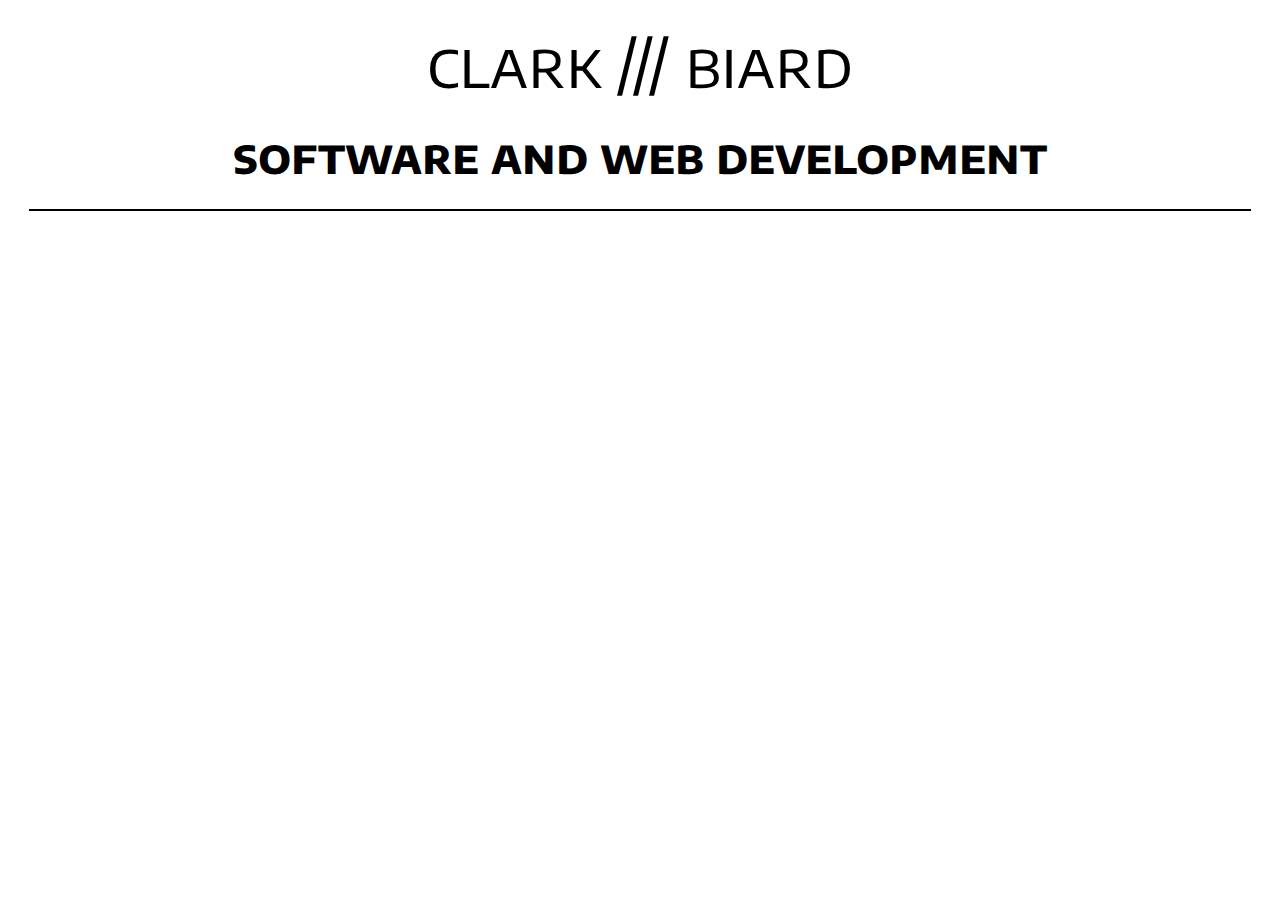
==== index.html @ 4664e317 "Updated home button link" ====
<!DOCTYPE html>
<html lang="en">
<head>
    <meta charset="UTF-8">
    <meta http-equiv="X-UA-Compatible" content="IE=edge">
    <meta name="viewport" content="width=device-width, initial-scale=1.0">
    <link rel="preconnect" href="https://fonts.googleapis.com">
    <link rel ="stylesheet" href = "style.css">
<link rel="preconnect" href="https://fonts.gstatic.com" crossorigin>
<link rel="preconnect" href="https://fonts.googleapis.com">
<link rel="preconnect" href="https://fonts.gstatic.com" crossorigin>
<link href="https://fonts.googleapis.com/css2?family=Encode+Sans+SC:wght@100&display=swap" rel="stylesheet">
    <title>Clark Biard</title>
</head>
<body>
    <div id ="home"><a href = ""><button>Clark /// Biard</button></a></div>
    <h2>Software and Web Development</h2>
</body>
</html>
---- style.css ----
h1{
    text-align: center;
    font-family: 'Encode Sans SC', sans-serif;
    font-size:10em;
    text-transform:lowercase;
    padding-bottom: 1px;
    margin: calc(10%/6);
}
h2{
    text-align: center;
    font-family: 'Encode Sans SC', sans-serif;
    font-size:3em;
    text-transform:lowercase;
    border-bottom: .05em solid black;
    padding-bottom: .5em;
    padding-top: 1px;
    margin: calc(10%/6);
}
#home{
    margin: calc(10%/6);
    display: flex;
    justify-content: space-around;
}
#home button{
    text-decoration: none;
    text-transform:lowercase;
    font-family: 'Encode Sans SC', sans-serif;
    background: none;
    border: none;
    color: black;
    font-size: 4em;
    margin: 0em 1em;
    transition: .5s;

}
#navbar{
    margin: calc(10%/6);
    display: flex;
    justify-content: space-around;

}
#navbar button{
    text-decoration: none;
    text-transform:lowercase;
    font-family: 'Encode Sans SC', sans-serif;
    background: none;
    border: none;
    color: black;
    font-size: 8em;
    margin: 0em 1em;
    transition: .5s;
    
}
#navbar button:hover{
    transform:translateX(-.05em) translateY(-.05em) scale(102.5%);
}
.photo{
    width: 30%;
    margin: calc(10%/6);
    filter: grayscale(100%);
    transition: .5s;   
}
.photo:hover{
    filter: grayscale(0%);
    box-shadow: 25px 25px 2.5px black;
    transform:translateX(-25px) translateY(-25px) scale(102.5%);
}
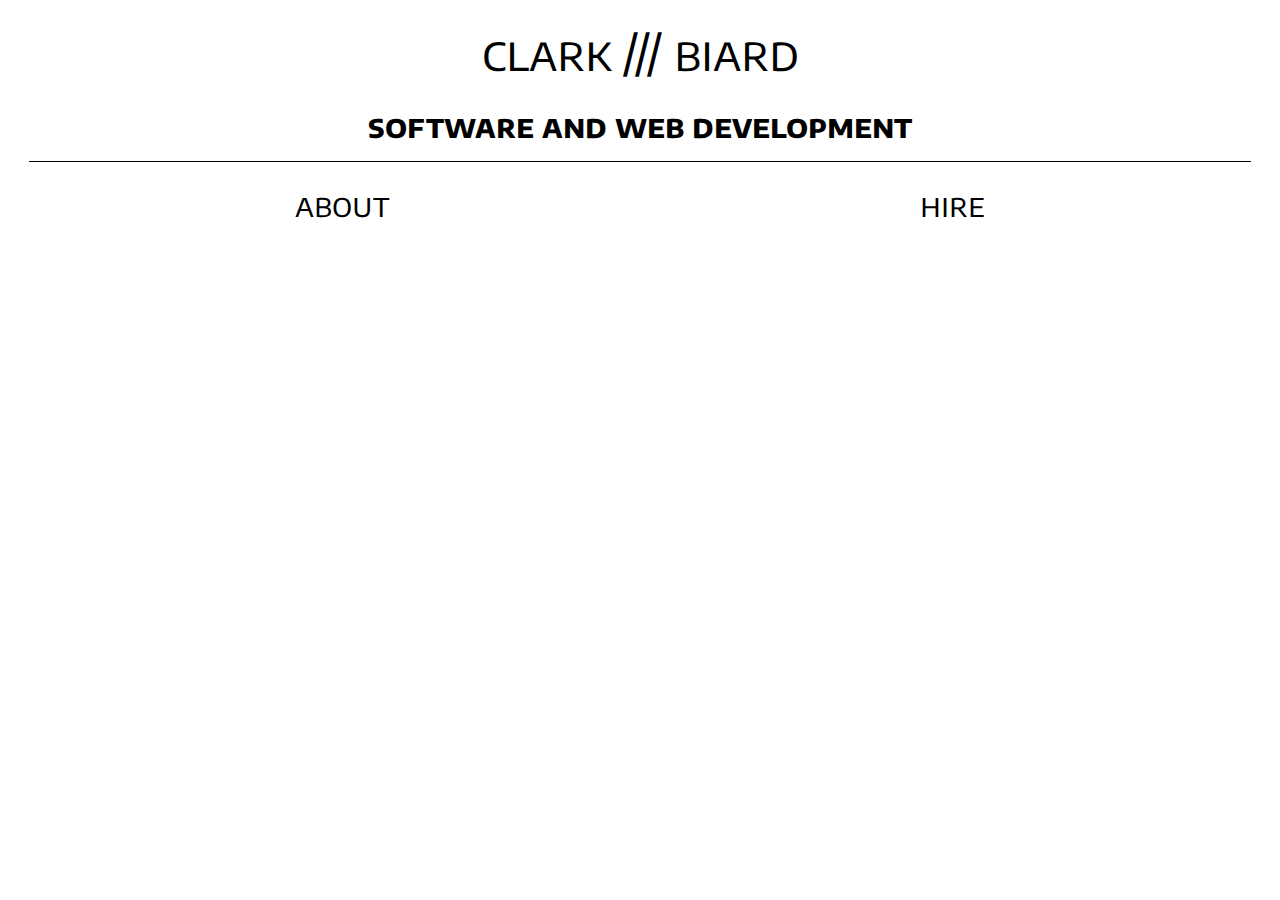
==== commit 49ef5a46: "idk" ====
--- a/index.html
+++ b/index.html
@@ -15,5 +15,9 @@
 <body>
     <div id ="home"><a href = ""><button>Clark /// Biard</button></a></div>
     <h2>Software and Web Development</h2>
+    <section>
+        <div id = "navbar"><a href = "about.html"><button>About</button></a><a href = "hire.html"><button>Hire</button></a></div>
+    </section>
+    <p></p>
 </body>
 </html>--- a/style.css
+++ b/style.css
@@ -1,17 +1,19 @@
-h1{
-    text-align: center;
-    font-family: 'Encode Sans SC', sans-serif;
-    font-size:10em;
-    text-transform:lowercase;
-    padding-bottom: 1px;
-    margin: calc(10%/6);
-}
 h2{
     text-align: center;
     font-family: 'Encode Sans SC', sans-serif;
-    font-size:3em;
+    font-size:2em;
     text-transform:lowercase;
     border-bottom: .05em solid black;
+    padding-bottom: .5em;
+    padding-top: 1px;
+    margin: calc(10%/6);
+}
+#ASIC{
+    text-align: center;
+    font-family: 'Encode Sans SC', sans-serif;
+    font-size:1.5em;
+    text-transform:lowercase;
+    border-bottom: none;
     padding-bottom: .5em;
     padding-top: 1px;
     margin: calc(10%/6);
@@ -28,7 +30,7 @@
     background: none;
     border: none;
     color: black;
-    font-size: 4em;
+    font-size: 3em;
     margin: 0em 1em;
     transition: .5s;
 
@@ -46,7 +48,7 @@
     background: none;
     border: none;
     color: black;
-    font-size: 8em;
+    font-size: 2em;
     margin: 0em 1em;
     transition: .5s;
     
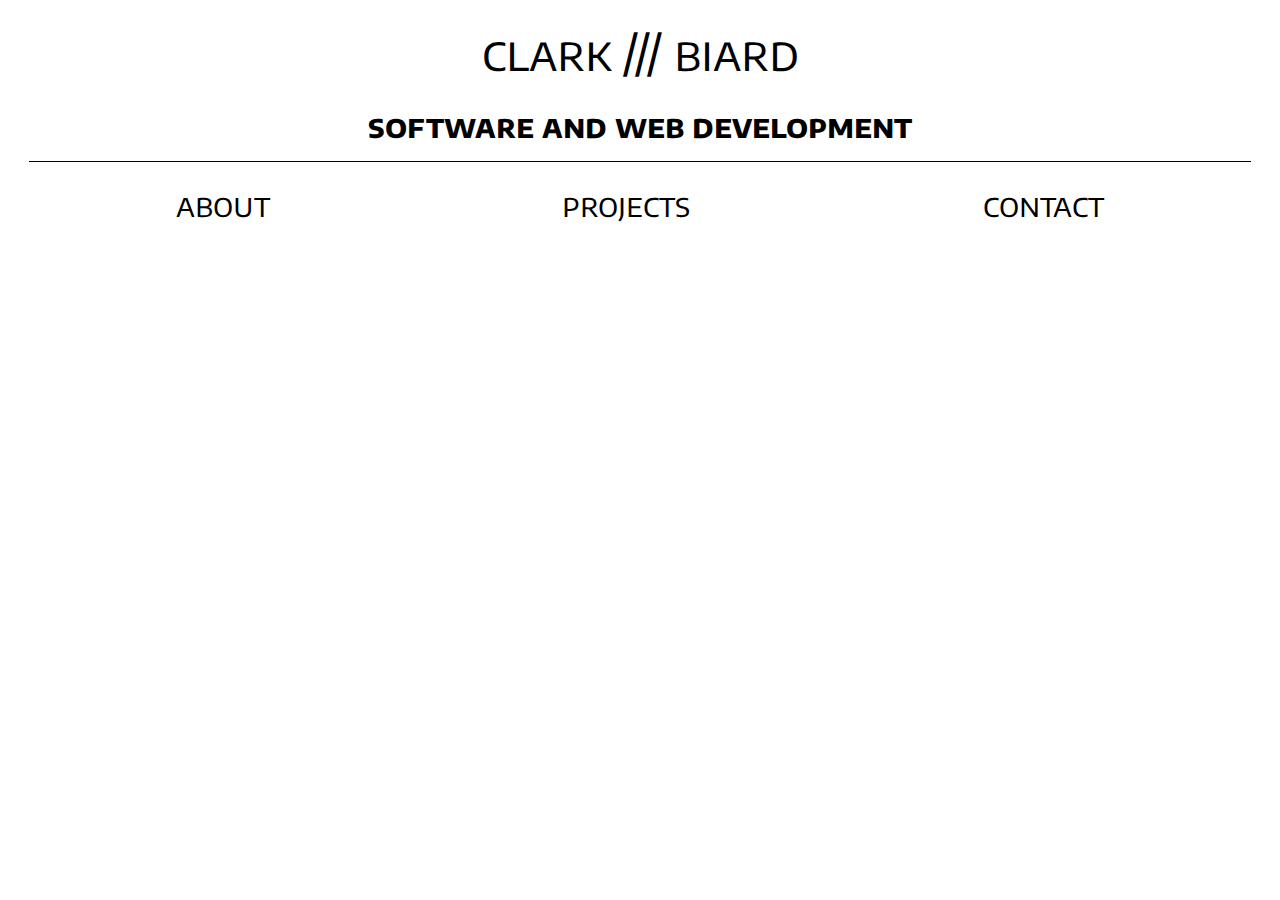
==== commit 02ba6336: "Pushin" ====
--- a/index.html
+++ b/index.html
@@ -16,7 +16,7 @@
     <div id ="home"><a href = ""><button>Clark /// Biard</button></a></div>
     <h2>Software and Web Development</h2>
     <section>
-        <div id = "navbar"><a href = "about.html"><button>About</button></a><a href = "hire.html"><button>Hire</button></a></div>
+        <div id = "navbar"><a href = "about.html"><button>About</button></a><a href = "projects.html"><button>Projects</button></a><a href = "contact.html"><button>Contact</button></a></div>
     </section>
     <p></p>
 </body>
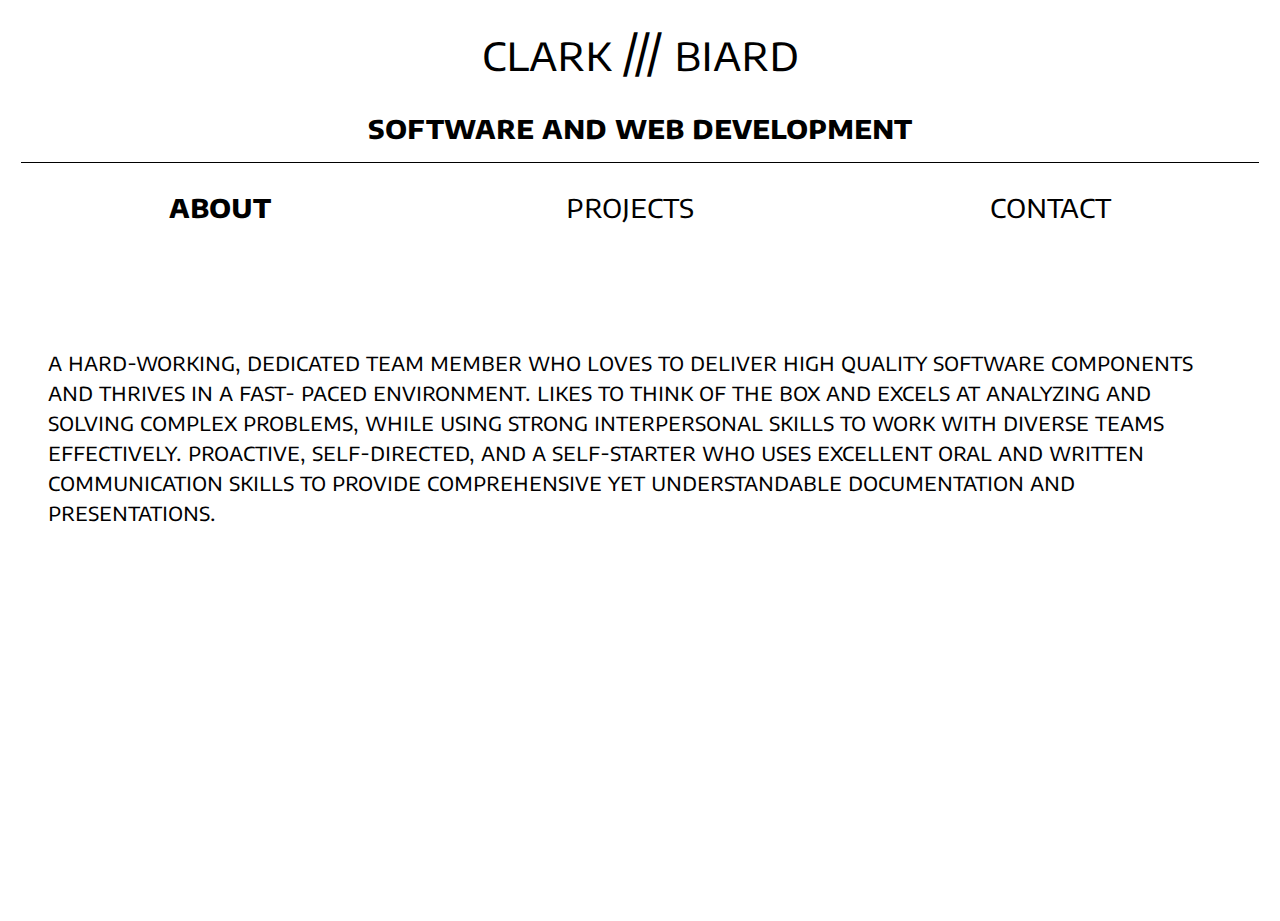
==== commit 491dc38e: "Lotta" ====
--- a/index.html
+++ b/index.html
@@ -16,8 +16,13 @@
     <div id ="home"><a href = ""><button>Clark /// Biard</button></a></div>
     <h2>Software and Web Development</h2>
     <section>
-        <div id = "navbar"><a href = "about.html"><button>About</button></a><a href = "projects.html"><button>Projects</button></a><a href = "contact.html"><button>Contact</button></a></div>
+        <div id = "navbar"><a href = "index.html"><button><strong>About</strong></button></a><a href = "projects.html"><button>Projects</button></a><a href = "contact.html"><button>Contact</button></a></div>
     </section>
-    <p></p>
+    <section>
+        <div id = "blurb">
+            <p>A hard-working, dedicated team member who loves to deliver high quality software components and thrives in a fast- paced environment. Likes to think of the box and excels at analyzing and solving complex problems, while using strong interpersonal skills to work with diverse teams effectively. Proactive, self-directed, and a self-starter who uses excellent oral and written communication skills to provide comprehensive yet understandable documentation and presentations.</p>
+        </div>
+    </section>
+    
 </body>
 </html>--- a/style.css
+++ b/style.css
@@ -53,6 +53,19 @@
     transition: .5s;
     
 }
+#blurb{
+    text-decoration: none;
+    text-transform:lowercase;
+    font-family: 'Encode Sans SC', sans-serif;
+    background: none;
+    border: none;
+    color: black;
+    margin-top: 5em;
+    margin-left: 2em;
+    margin-right: 2em;
+    font-size: 1.5em;
+    
+}
 #navbar button:hover{
     transform:translateX(-.05em) translateY(-.05em) scale(102.5%);
 }
@@ -66,4 +79,148 @@
     filter: grayscale(0%);
     box-shadow: 25px 25px 2.5px black;
     transform:translateX(-25px) translateY(-25px) scale(102.5%);
-}+}
+html {
+    box-sizing: border-box;
+  }
+  
+  *,
+  *:before,
+  *:after {
+    box-sizing: inherit;
+  }
+  
+  body {
+    margin: 0;
+    min-height: 100vh;
+    font-size: 1rem;
+    line-height: 1.25;
+
+  }
+  
+  .grid {
+    width: 100%;
+    max-width: 60rem;
+    margin-left: auto;
+    margin-right: auto;
+  
+    display: flex;
+    -webkit-box-orient: horizontal;
+    -webkit-box-direction: normal;
+    flex-direction: row;
+    flex-wrap: wrap;
+  }
+  
+  .grid-block {
+    width: 50%;
+    min-height: 11.25rem;
+    padding: 1rem;
+  }
+  
+  .image-grid {
+
+    -webkit-perspective: 1000px;
+    perspective: 1000px;
+  }
+  
+  .image-grid .tile-link:hover .tile-img {
+    top: -1rem;
+    left: -1rem;
+  }
+  
+  .image-grid .tile-img {
+    position: relative;
+    top: 0;
+    left: 0;
+    -webkit-transition-property: opacity, top, left, box-shadow;
+    transition-property: opacity, top, left, box-shadow;
+  }
+  
+  .tile-link {
+    display: block;
+  }
+  
+  .tile-link:hover .tile-img {
+    opacity: 1;
+  }
+  
+  .tile-link:hover .tile-img-link {
+    display: block;
+  }
+  
+  .tile-link:hover .tile-img-link:hover .tile-img {
+    opacity: 0.5;
+  }
+  
+  .tile-img {
+    display: block;
+    width: 100%;
+    height: auto;
+    opacity: 1;
+    -webkit-transition-property: opacity;
+    transition-property: opacity;
+    -webkit-transition-duration: 0.125s;
+    transition-duration: 0.125s;
+    -webkit-transition-timing-function: ease-in;
+    transition-timing-function: ease-in;
+  }
+  .tile-link:hover .tile-img1 {
+    box-shadow: 5px 5px rgba(244, 170, 200, 0.4),
+      10px 10px rgba(244, 170, 200, 0.3), 15px 15px rgba(244, 170, 200, 0.2),
+      20px 20px rgba(244, 170, 200, 0.1), 25px 25px rgba(244, 170, 200, 0.05);
+  }
+  
+  .tile-link:hover .tile-img2 {
+    box-shadow: 5px 5px rgba(45, 186, 233, 0.4), 10px 10px rgba(45, 186, 233, 0.3),
+      15px 15px rgba(45, 186, 233, 0.2), 20px 20px rgba(45, 186, 233, 0.1),
+      25px 25px rgba(45, 186, 233, 0.05);
+  }
+  
+  .tile-link:hover .tile-img3 {
+    box-shadow: 5px 5px rgba(214, 221, 244, 0.4),
+      10px 10px rgba(214, 221, 244, 0.3), 15px 15px rgba(214, 221, 244, 0.2),
+      20px 20px rgba(214, 221, 244, 0.1), 25px 25px rgba(214, 221, 244, 0.05);
+  }
+  
+  .tile-link:hover .tile-img4 {
+    box-shadow: 5px 5px rgba(82, 119, 192, 0.4), 10px 10px rgba(82, 119, 192, 0.3),
+      15px 15px rgba(82, 119, 192, 0.2), 20px 20px rgba(82, 119, 192, 0.1),
+      25px 25px rgba(82, 119, 192, 0.05);
+  }
+  
+  .tile-link:hover .tile-img5 {
+    box-shadow: 5px 5px rgba(138, 218, 245, 0.4),
+      10px 10px rgba(138, 218, 245, 0.3), 15px 15px rgba(138, 218, 245, 0.2),
+      20px 20px rgba(138, 218, 245, 0.1), 25px 25px rgba(138, 218, 245, 0.05);
+  }
+  
+  .tile-link:hover .tile-img6 {
+    box-shadow: 5px 5px rgba(203, 215, 193, 0.4),
+      10px 10px rgba(203, 215, 193, 0.3), 15px 15px rgba(203, 215, 193, 0.2),
+      20px 20px rgba(203, 215, 193, 0.1), 25px 25px rgba(203, 215, 193, 0.05);
+  }
+  
+  .tile-link:hover .tile-img7 {
+    box-shadow: 5px 5px rgba(91, 209, 250, 0.4), 10px 10px rgba(91, 209, 250, 0.3),
+      15px 15px rgba(91, 209, 250, 0.2), 20px 20px rgba(91, 209, 250, 0.1),
+      25px 25px rgba(91, 209, 250, 0.05);
+  }
+  
+  .tile-link:hover .tile-img8 {
+    box-shadow: 5px 5px rgba(145, 156, 196, 0.4),
+      10px 10px rgba(145, 156, 196, 0.3), 15px 15px rgba(145, 156, 196, 0.2),
+      20px 20px rgba(145, 156, 196, 0.1), 25px 25px rgba(145, 156, 196, 0.05);
+  }
+  
+  .tile-link:hover .tile-img9 {
+    box-shadow: 5px 5px rgba(188, 97, 129, 0.4), 10px 10px rgba(188, 97, 129, 0.3),
+      15px 15px rgba(188, 97, 129, 0.2), 20px 20px rgba(188, 97, 129, 0.1),
+      25px 25px rgba(188, 97, 129, 0.05);
+  }
+  
+  .tile-link:hover .tile-img10 {
+    box-shadow: 5px 5px rgba(4, 140, 231, 0.4), 10px 10px rgba(4, 140, 231, 0.3),
+      15px 15px rgba(4, 140, 231, 0.2), 20px 20px rgba(4, 140, 231, 0.1),
+      25px 25px rgba(4, 140, 231, 0.05);
+  }
+  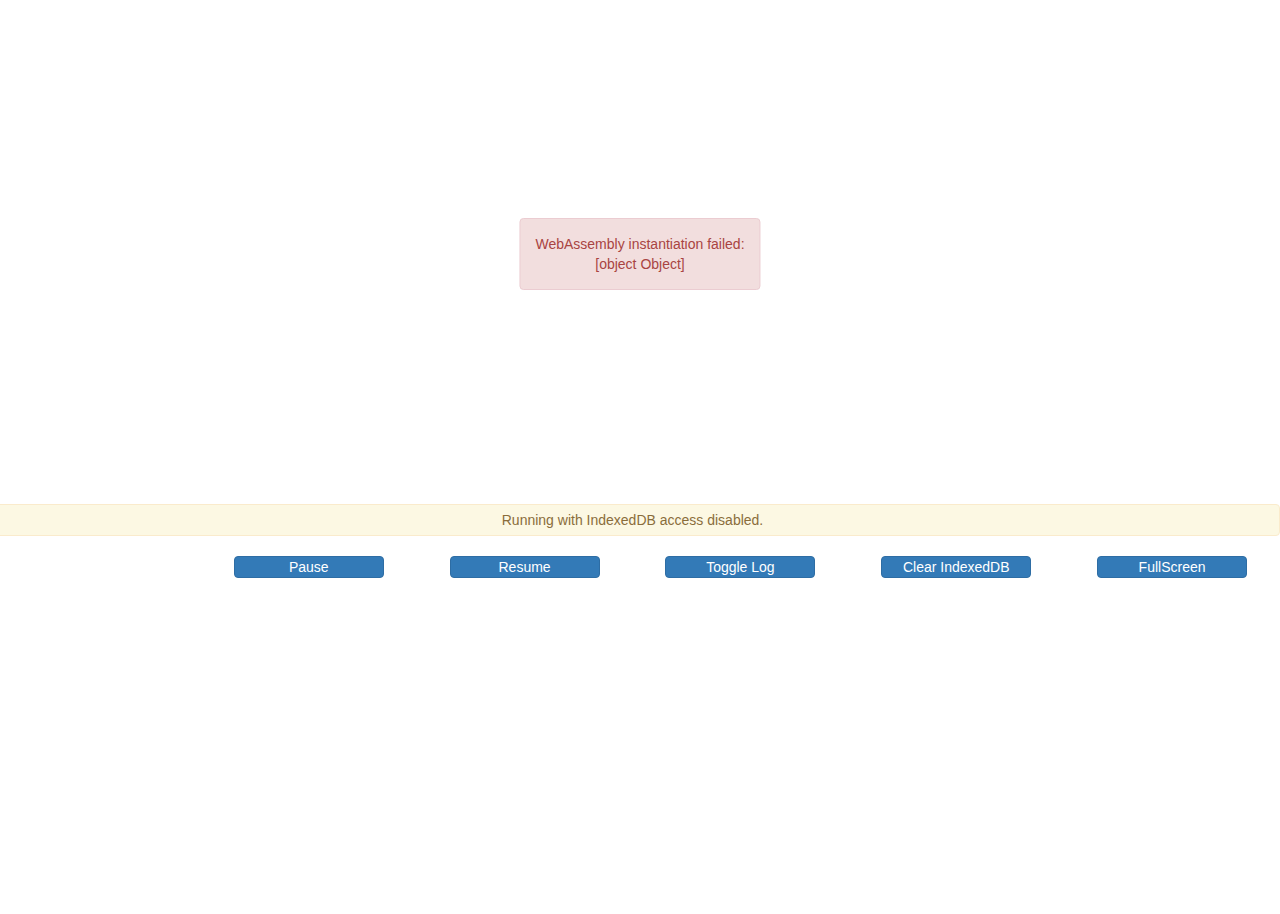
==== commit 16739b80: "gametest" ====
--- a/index.html
+++ b/index.html
@@ -1,28 +1,48 @@
-<!DOCTYPE html>
+﻿<!DOCTYPE html>
+
+<!--
+     HTML code used with Epic Games HTML5 projects
+
+     much of this is for UE4 development purposes.
+
+     to create a custom HTML file for your project:
+     - make a copy of this file - or make one from scratch
+     - and put it in: "your project folder"/Build/HTML/GameX.html.template
+-->
+
 <html lang="en">
 <head>
-    <meta charset="UTF-8">
-    <meta http-equiv="X-UA-Compatible" content="IE=edge">
-    <meta name="viewport" content="width=device-width, initial-scale=1.0">
-    <link rel="preconnect" href="https://fonts.googleapis.com">
-    <link rel ="stylesheet" href = "style.css">
-<link rel="preconnect" href="https://fonts.gstatic.com" crossorigin>
-<link rel="preconnect" href="https://fonts.googleapis.com">
-<link rel="preconnect" href="https://fonts.gstatic.com" crossorigin>
-<link href="https://fonts.googleapis.com/css2?family=Encode+Sans+SC:wght@100&display=swap" rel="stylesheet">
-    <title>Clark Biard</title>
+	<title>MyProject2</title>
+	<meta charset="utf-8">
+	<meta name="viewport" content="width=device-width, initial-scale=1">
+
+	<script src="https://code.jquery.com/jquery-2.1.3.min.js"></script>
+	<script src="https://maxcdn.bootstrapcdn.com/bootstrap/3.3.4/js/bootstrap.min.js"></script>
+	<link href="https://maxcdn.bootstrapcdn.com/bootstrap/3.3.4/css/bootstrap.min.css" rel="stylesheet">
+
+	<link href="MyProject2.css" rel="stylesheet">
 </head>
 <body>
-    <div id ="home"><a href = ""><button>Clark /// Biard</button></a></div>
-    <h2>Software and Web Development</h2>
-    <section>
-        <div id = "navbar"><a href = "index.html"><button><strong>About</strong></button></a><a href = "projects.html"><button>Projects</button></a><a href = "contact.html"><button>Contact</button></a></div>
-    </section>
-    <section>
-        <div id = "blurb">
-            <p>A hard-working, dedicated team member who loves to deliver high quality software components and thrives in a fast- paced environment. Likes to think of the box and excels at analyzing and solving complex problems, while using strong interpersonal skills to work with diverse teams effectively. Proactive, self-directed, and a self-starter who uses excellent oral and written communication skills to provide comprehensive yet understandable documentation and presentations.</p>
-        </div>
-    </section>
-    
+
+<div class="wrapper" id="mainarea">
+	<div class="alert alert-warning centered-axis-xy" style="min-height: 20px; display:none;" role="alert" id="compilingmessage">
+		<div id='loadTasks'> </div>
+	</div>
+	<!-- The "tabindex=0" specifier on the canvas is important to allow it to capture keyboard focus when clicking on it with a mouse -->
+	<canvas tabindex=0 id="canvas" class="emscripten" oncontextmenu="event.preventDefault()" style="display:none;">
+</div>
+<div class="row buttonarea text-center" id="buttonrow">
+	<div class="col-sm-2 text-center"></div>
+	<div class="col-sm-2 text-center"><button type="button" class="btn btn-primary" onclick="try { Module['pauseMainLoop'](); } catch(e) {console.error(e);}">Pause</button></div>
+	<div class="col-sm-2 text-center"><button type="button" class="btn btn-primary" onclick="try { Module['resumeMainLoop'](); } catch(e) {console.error(e);}">Resume</button></div>
+	<div class="col-sm-2 text-center"><button type="button" class="btn btn-primary" onclick="var w = document.getElementById('logwindow'); w.style.display = w.style.display ? '' : 'none';">Toggle Log</button></div>
+	<div class="col-sm-2 text-center"><button type="button" class="btn btn-primary" id='clear_indexeddb' onclick="try { deleteIndexedDBStorage(); } catch(e) {console.error(e);}">Clear IndexedDB</button></div>
+	<div class="col-sm-2 text-center"><button type="button" class="btn btn-primary" id="fullscreen_request">FullScreen</button></div>
+	<div class="col-sm-2 text-center"></div>
+	<div class="col-sm-2 text-center"></div>
+</div>
+<div class="texthalf text-normal jumbotron " id="logwindow" style='display:none'></div>
+
+<script src="MyProject2.UE4.js"></script>
 </body>
-</html>+</html>
--- a/MyProject2.css
+++ b/MyProject2.css
@@ -0,0 +1,117 @@
+﻿/* CSS style sheet used with Epic Games HTML5 projects
+ *
+ * much of this is for UE4 development purposes.
+ *
+ * to create a custom CSS file for your project:
+ * - make a copy of this file - or make one from scratch
+ * - and put it in: "your project folder"/Build/HTML/GameX.css.template
+ */
+
+html, body, .container {
+	height: 100%;
+	font-family: "Helvetica Neue", "HelveticaNeue", Helvetica, Arial, sans-serif;
+}
+
+.h4, h4 {
+	margin-top: 1pt;
+	margin-bottom: 1pt;
+	font-size: 10pt;
+}
+
+.container {
+	display: table;
+	vertical-align: middle;
+	border: 0px;
+	border-spacing: 0px;
+}
+
+.glyphicon-spin {
+	animation: spin 2000ms infinite linear;
+}
+
+@keyframes spin {
+	0% {
+		transform: rotate(0deg);
+	}
+	100% {
+		transform: rotate(359deg);
+	}
+}
+
+@-webkit-keyframes spin {
+	0% {
+		transform: rotate(0deg);
+	}
+	100% {
+		transform: rotate(359deg);
+	}
+}
+
+.wrapper {
+	position: relative;
+	margin: 1em auto 10px auto;
+	text-align: center;
+	min-width: 640px;
+	width: 100%;
+	height: 480px; /* initial height, will be dynamically adjusted at runtime */
+	max-width: 95%;
+	display: block;
+	align-items: center;
+	position: relative;
+	text-align: center;
+	justify-content: center;
+}
+
+ .emscripten {
+	padding-right: 0;
+	margin-left: auto;
+	margin-right: auto;
+	display: block;
+	display: -webkit-box;
+	display: -moz-box;
+	display: box;
+
+	-webkit-box-align: center;
+	-moz-box-align: center;
+	box-align: center;
+
+	-webkit-box-pack: center;
+	-moz-box-pack: center;
+	box-pack: center;
+}
+
+#canvas:not([fullscreen]) {
+	padding-right: 0;
+	margin-left: auto;
+	margin-right: auto;
+	width: 100%;
+}
+
+.texthalf {
+	height: 37%;
+	border: 0px;
+	padding: 0px;
+	overflow-y: scroll;
+	font-size: 2em;
+}
+
+.buttonarea {
+	min-height: 3%;
+	border-top: 0px;
+	border-bottom: 0px;
+	padding: 0px;
+	margin-right: 0px;
+	margin-top: 0px;
+	margin-bottom: 0px;
+ }
+
+.btn { padding: 0px; text-align: center; min-width: 150px }
+.progress { background: rgba(245, 245, 245, 1); border: 0px solid rgba(245, 245, 245, 1); border-radius: 0px; height: 4px; }
+.progress-bar-custom { background: rgba(153, 153, 153, 1); }
+.centered-axis-xy {
+	position: absolute;
+	left: 50%;
+	top: 50%;
+	transform: translate(-50%,-50%);
+}
+
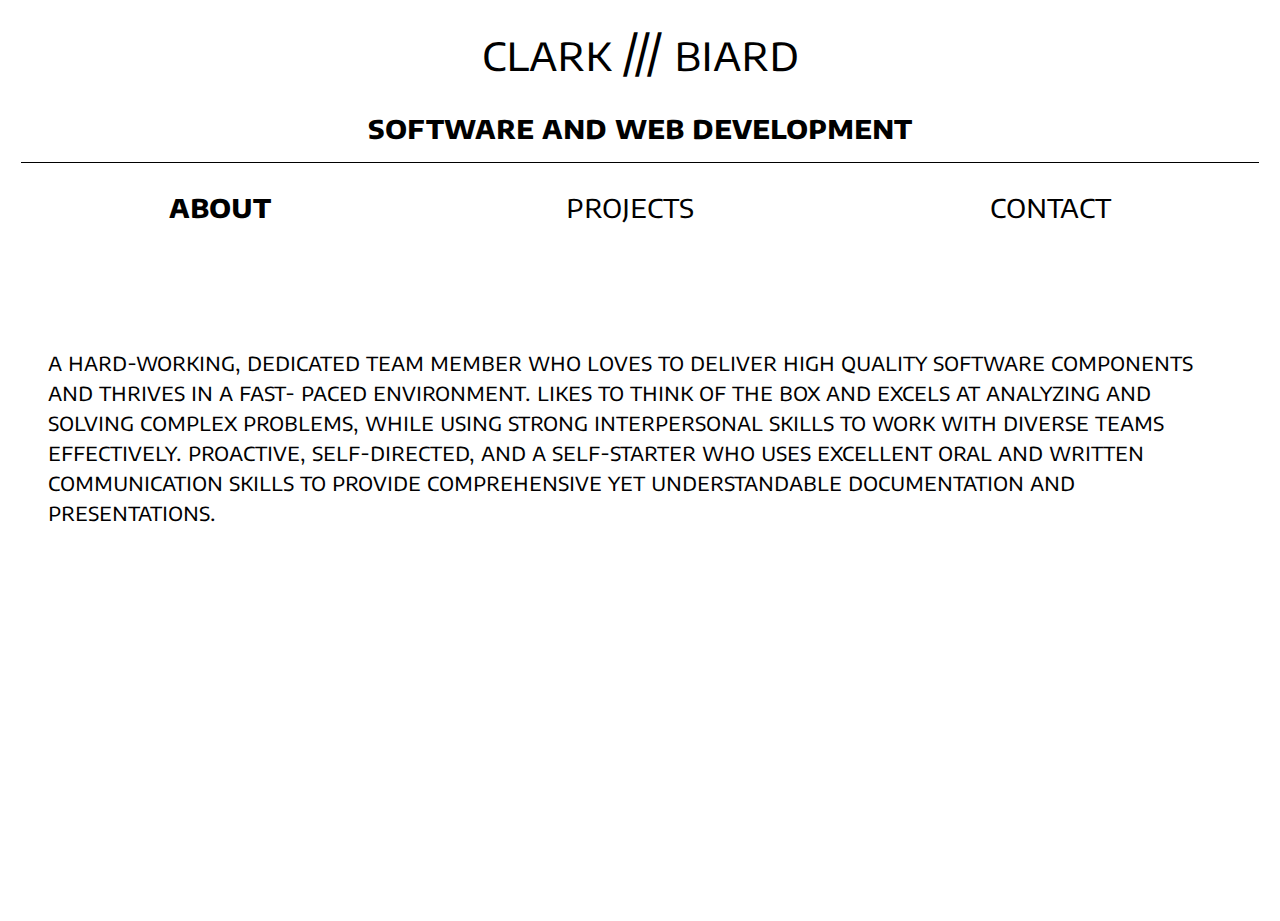
==== commit 915377f9: "Revert "gametest"" ====
--- a/index.html
+++ b/index.html
@@ -1,48 +1,28 @@
-﻿<!DOCTYPE html>
-
-<!--
-     HTML code used with Epic Games HTML5 projects
-
-     much of this is for UE4 development purposes.
-
-     to create a custom HTML file for your project:
-     - make a copy of this file - or make one from scratch
-     - and put it in: "your project folder"/Build/HTML/GameX.html.template
--->
-
+<!DOCTYPE html>
 <html lang="en">
 <head>
-	<title>MyProject2</title>
-	<meta charset="utf-8">
-	<meta name="viewport" content="width=device-width, initial-scale=1">
-
-	<script src="https://code.jquery.com/jquery-2.1.3.min.js"></script>
-	<script src="https://maxcdn.bootstrapcdn.com/bootstrap/3.3.4/js/bootstrap.min.js"></script>
-	<link href="https://maxcdn.bootstrapcdn.com/bootstrap/3.3.4/css/bootstrap.min.css" rel="stylesheet">
-
-	<link href="MyProject2.css" rel="stylesheet">
+    <meta charset="UTF-8">
+    <meta http-equiv="X-UA-Compatible" content="IE=edge">
+    <meta name="viewport" content="width=device-width, initial-scale=1.0">
+    <link rel="preconnect" href="https://fonts.googleapis.com">
+    <link rel ="stylesheet" href = "style.css">
+<link rel="preconnect" href="https://fonts.gstatic.com" crossorigin>
+<link rel="preconnect" href="https://fonts.googleapis.com">
+<link rel="preconnect" href="https://fonts.gstatic.com" crossorigin>
+<link href="https://fonts.googleapis.com/css2?family=Encode+Sans+SC:wght@100&display=swap" rel="stylesheet">
+    <title>Clark Biard</title>
 </head>
 <body>
-
-<div class="wrapper" id="mainarea">
-	<div class="alert alert-warning centered-axis-xy" style="min-height: 20px; display:none;" role="alert" id="compilingmessage">
-		<div id='loadTasks'> </div>
-	</div>
-	<!-- The "tabindex=0" specifier on the canvas is important to allow it to capture keyboard focus when clicking on it with a mouse -->
-	<canvas tabindex=0 id="canvas" class="emscripten" oncontextmenu="event.preventDefault()" style="display:none;">
-</div>
-<div class="row buttonarea text-center" id="buttonrow">
-	<div class="col-sm-2 text-center"></div>
-	<div class="col-sm-2 text-center"><button type="button" class="btn btn-primary" onclick="try { Module['pauseMainLoop'](); } catch(e) {console.error(e);}">Pause</button></div>
-	<div class="col-sm-2 text-center"><button type="button" class="btn btn-primary" onclick="try { Module['resumeMainLoop'](); } catch(e) {console.error(e);}">Resume</button></div>
-	<div class="col-sm-2 text-center"><button type="button" class="btn btn-primary" onclick="var w = document.getElementById('logwindow'); w.style.display = w.style.display ? '' : 'none';">Toggle Log</button></div>
-	<div class="col-sm-2 text-center"><button type="button" class="btn btn-primary" id='clear_indexeddb' onclick="try { deleteIndexedDBStorage(); } catch(e) {console.error(e);}">Clear IndexedDB</button></div>
-	<div class="col-sm-2 text-center"><button type="button" class="btn btn-primary" id="fullscreen_request">FullScreen</button></div>
-	<div class="col-sm-2 text-center"></div>
-	<div class="col-sm-2 text-center"></div>
-</div>
-<div class="texthalf text-normal jumbotron " id="logwindow" style='display:none'></div>
-
-<script src="MyProject2.UE4.js"></script>
+    <div id ="home"><a href = ""><button>Clark /// Biard</button></a></div>
+    <h2>Software and Web Development</h2>
+    <section>
+        <div id = "navbar"><a href = "index.html"><button><strong>About</strong></button></a><a href = "projects.html"><button>Projects</button></a><a href = "contact.html"><button>Contact</button></a></div>
+    </section>
+    <section>
+        <div id = "blurb">
+            <p>A hard-working, dedicated team member who loves to deliver high quality software components and thrives in a fast- paced environment. Likes to think of the box and excels at analyzing and solving complex problems, while using strong interpersonal skills to work with diverse teams effectively. Proactive, self-directed, and a self-starter who uses excellent oral and written communication skills to provide comprehensive yet understandable documentation and presentations.</p>
+        </div>
+    </section>
+    
 </body>
-</html>
+</html>--- a/style.css
+++ b/style.css
@@ -0,0 +1,226 @@
+h2{
+    text-align: center;
+    font-family: 'Encode Sans SC', sans-serif;
+    font-size:2em;
+    text-transform:lowercase;
+    border-bottom: .05em solid black;
+    padding-bottom: .5em;
+    padding-top: 1px;
+    margin: calc(10%/6);
+}
+#ASIC{
+    text-align: center;
+    font-family: 'Encode Sans SC', sans-serif;
+    font-size:1.5em;
+    text-transform:lowercase;
+    border-bottom: none;
+    padding-bottom: .5em;
+    padding-top: 1px;
+    margin: calc(10%/6);
+}
+#home{
+    margin: calc(10%/6);
+    display: flex;
+    justify-content: space-around;
+}
+#home button{
+    text-decoration: none;
+    text-transform:lowercase;
+    font-family: 'Encode Sans SC', sans-serif;
+    background: none;
+    border: none;
+    color: black;
+    font-size: 3em;
+    margin: 0em 1em;
+    transition: .5s;
+
+}
+#navbar{
+    margin: calc(10%/6);
+    display: flex;
+    justify-content: space-around;
+
+}
+#navbar button{
+    text-decoration: none;
+    text-transform:lowercase;
+    font-family: 'Encode Sans SC', sans-serif;
+    background: none;
+    border: none;
+    color: black;
+    font-size: 2em;
+    margin: 0em 1em;
+    transition: .5s;
+    
+}
+#blurb{
+    text-decoration: none;
+    text-transform:lowercase;
+    font-family: 'Encode Sans SC', sans-serif;
+    background: none;
+    border: none;
+    color: black;
+    margin-top: 5em;
+    margin-left: 2em;
+    margin-right: 2em;
+    font-size: 1.5em;
+    
+}
+#navbar button:hover{
+    transform:translateX(-.05em) translateY(-.05em) scale(102.5%);
+}
+.photo{
+    width: 30%;
+    margin: calc(10%/6);
+    filter: grayscale(100%);
+    transition: .5s;   
+}
+.photo:hover{
+    filter: grayscale(0%);
+    box-shadow: 25px 25px 2.5px black;
+    transform:translateX(-25px) translateY(-25px) scale(102.5%);
+}
+html {
+    box-sizing: border-box;
+  }
+  
+  *,
+  *:before,
+  *:after {
+    box-sizing: inherit;
+  }
+  
+  body {
+    margin: 0;
+    min-height: 100vh;
+    font-size: 1rem;
+    line-height: 1.25;
+
+  }
+  
+  .grid {
+    width: 100%;
+    max-width: 60rem;
+    margin-left: auto;
+    margin-right: auto;
+  
+    display: flex;
+    -webkit-box-orient: horizontal;
+    -webkit-box-direction: normal;
+    flex-direction: row;
+    flex-wrap: wrap;
+  }
+  
+  .grid-block {
+    width: 50%;
+    min-height: 11.25rem;
+    padding: 1rem;
+  }
+  
+  .image-grid {
+
+    -webkit-perspective: 1000px;
+    perspective: 1000px;
+  }
+  
+  .image-grid .tile-link:hover .tile-img {
+    top: -1rem;
+    left: -1rem;
+  }
+  
+  .image-grid .tile-img {
+    position: relative;
+    top: 0;
+    left: 0;
+    -webkit-transition-property: opacity, top, left, box-shadow;
+    transition-property: opacity, top, left, box-shadow;
+  }
+  
+  .tile-link {
+    display: block;
+  }
+  
+  .tile-link:hover .tile-img {
+    opacity: 1;
+  }
+  
+  .tile-link:hover .tile-img-link {
+    display: block;
+  }
+  
+  .tile-link:hover .tile-img-link:hover .tile-img {
+    opacity: 0.5;
+  }
+  
+  .tile-img {
+    display: block;
+    width: 100%;
+    height: auto;
+    opacity: 1;
+    -webkit-transition-property: opacity;
+    transition-property: opacity;
+    -webkit-transition-duration: 0.125s;
+    transition-duration: 0.125s;
+    -webkit-transition-timing-function: ease-in;
+    transition-timing-function: ease-in;
+  }
+  .tile-link:hover .tile-img1 {
+    box-shadow: 5px 5px rgba(244, 170, 200, 0.4),
+      10px 10px rgba(244, 170, 200, 0.3), 15px 15px rgba(244, 170, 200, 0.2),
+      20px 20px rgba(244, 170, 200, 0.1), 25px 25px rgba(244, 170, 200, 0.05);
+  }
+  
+  .tile-link:hover .tile-img2 {
+    box-shadow: 5px 5px rgba(45, 186, 233, 0.4), 10px 10px rgba(45, 186, 233, 0.3),
+      15px 15px rgba(45, 186, 233, 0.2), 20px 20px rgba(45, 186, 233, 0.1),
+      25px 25px rgba(45, 186, 233, 0.05);
+  }
+  
+  .tile-link:hover .tile-img3 {
+    box-shadow: 5px 5px rgba(214, 221, 244, 0.4),
+      10px 10px rgba(214, 221, 244, 0.3), 15px 15px rgba(214, 221, 244, 0.2),
+      20px 20px rgba(214, 221, 244, 0.1), 25px 25px rgba(214, 221, 244, 0.05);
+  }
+  
+  .tile-link:hover .tile-img4 {
+    box-shadow: 5px 5px rgba(82, 119, 192, 0.4), 10px 10px rgba(82, 119, 192, 0.3),
+      15px 15px rgba(82, 119, 192, 0.2), 20px 20px rgba(82, 119, 192, 0.1),
+      25px 25px rgba(82, 119, 192, 0.05);
+  }
+  
+  .tile-link:hover .tile-img5 {
+    box-shadow: 5px 5px rgba(138, 218, 245, 0.4),
+      10px 10px rgba(138, 218, 245, 0.3), 15px 15px rgba(138, 218, 245, 0.2),
+      20px 20px rgba(138, 218, 245, 0.1), 25px 25px rgba(138, 218, 245, 0.05);
+  }
+  
+  .tile-link:hover .tile-img6 {
+    box-shadow: 5px 5px rgba(203, 215, 193, 0.4),
+      10px 10px rgba(203, 215, 193, 0.3), 15px 15px rgba(203, 215, 193, 0.2),
+      20px 20px rgba(203, 215, 193, 0.1), 25px 25px rgba(203, 215, 193, 0.05);
+  }
+  
+  .tile-link:hover .tile-img7 {
+    box-shadow: 5px 5px rgba(91, 209, 250, 0.4), 10px 10px rgba(91, 209, 250, 0.3),
+      15px 15px rgba(91, 209, 250, 0.2), 20px 20px rgba(91, 209, 250, 0.1),
+      25px 25px rgba(91, 209, 250, 0.05);
+  }
+  
+  .tile-link:hover .tile-img8 {
+    box-shadow: 5px 5px rgba(145, 156, 196, 0.4),
+      10px 10px rgba(145, 156, 196, 0.3), 15px 15px rgba(145, 156, 196, 0.2),
+      20px 20px rgba(145, 156, 196, 0.1), 25px 25px rgba(145, 156, 196, 0.05);
+  }
+  
+  .tile-link:hover .tile-img9 {
+    box-shadow: 5px 5px rgba(188, 97, 129, 0.4), 10px 10px rgba(188, 97, 129, 0.3),
+      15px 15px rgba(188, 97, 129, 0.2), 20px 20px rgba(188, 97, 129, 0.1),
+      25px 25px rgba(188, 97, 129, 0.05);
+  }
+  
+  .tile-link:hover .tile-img10 {
+    box-shadow: 5px 5px rgba(4, 140, 231, 0.4), 10px 10px rgba(4, 140, 231, 0.3),
+      15px 15px rgba(4, 140, 231, 0.2), 20px 20px rgba(4, 140, 231, 0.1),
+      25px 25px rgba(4, 140, 231, 0.05);
+  }
+  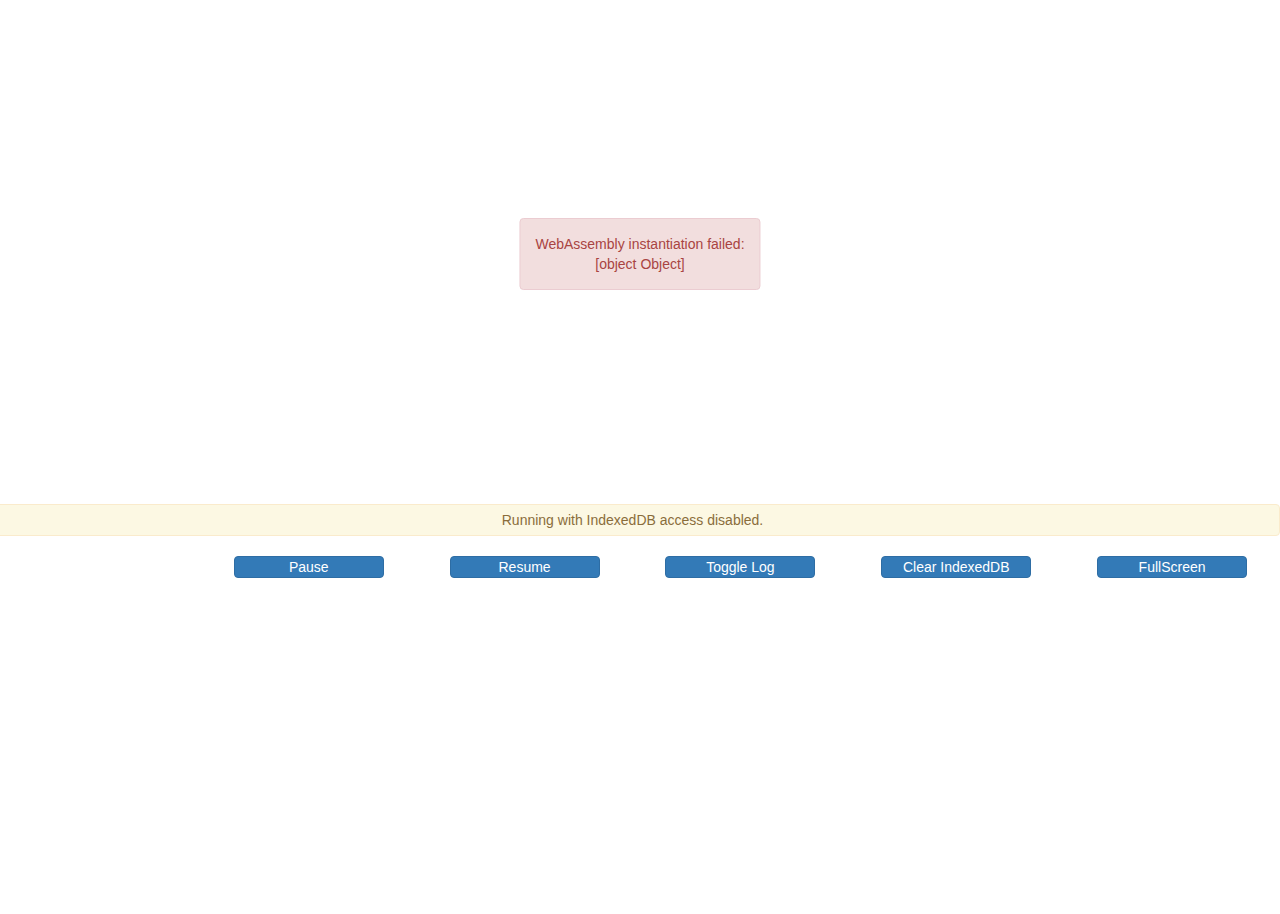
==== commit 91bfdb78: "proj" ====
--- a/index.html
+++ b/index.html
@@ -1,28 +1,48 @@
-<!DOCTYPE html>
+﻿<!DOCTYPE html>
+
+<!--
+     HTML code used with Epic Games HTML5 projects
+
+     much of this is for UE4 development purposes.
+
+     to create a custom HTML file for your project:
+     - make a copy of this file - or make one from scratch
+     - and put it in: "your project folder"/Build/HTML/GameX.html.template
+-->
+
 <html lang="en">
 <head>
-    <meta charset="UTF-8">
-    <meta http-equiv="X-UA-Compatible" content="IE=edge">
-    <meta name="viewport" content="width=device-width, initial-scale=1.0">
-    <link rel="preconnect" href="https://fonts.googleapis.com">
-    <link rel ="stylesheet" href = "style.css">
-<link rel="preconnect" href="https://fonts.gstatic.com" crossorigin>
-<link rel="preconnect" href="https://fonts.googleapis.com">
-<link rel="preconnect" href="https://fonts.gstatic.com" crossorigin>
-<link href="https://fonts.googleapis.com/css2?family=Encode+Sans+SC:wght@100&display=swap" rel="stylesheet">
-    <title>Clark Biard</title>
+	<title>MyProject3</title>
+	<meta charset="utf-8">
+	<meta name="viewport" content="width=device-width, initial-scale=1">
+
+	<script src="https://code.jquery.com/jquery-2.1.3.min.js"></script>
+	<script src="https://maxcdn.bootstrapcdn.com/bootstrap/3.3.4/js/bootstrap.min.js"></script>
+	<link href="https://maxcdn.bootstrapcdn.com/bootstrap/3.3.4/css/bootstrap.min.css" rel="stylesheet">
+
+	<link href="MyProject3.css" rel="stylesheet">
 </head>
 <body>
-    <div id ="home"><a href = ""><button>Clark /// Biard</button></a></div>
-    <h2>Software and Web Development</h2>
-    <section>
-        <div id = "navbar"><a href = "index.html"><button><strong>About</strong></button></a><a href = "projects.html"><button>Projects</button></a><a href = "contact.html"><button>Contact</button></a></div>
-    </section>
-    <section>
-        <div id = "blurb">
-            <p>A hard-working, dedicated team member who loves to deliver high quality software components and thrives in a fast- paced environment. Likes to think of the box and excels at analyzing and solving complex problems, while using strong interpersonal skills to work with diverse teams effectively. Proactive, self-directed, and a self-starter who uses excellent oral and written communication skills to provide comprehensive yet understandable documentation and presentations.</p>
-        </div>
-    </section>
-    
+
+<div class="wrapper" id="mainarea">
+	<div class="alert alert-warning centered-axis-xy" style="min-height: 20px; display:none;" role="alert" id="compilingmessage">
+		<div id='loadTasks'> </div>
+	</div>
+	<!-- The "tabindex=0" specifier on the canvas is important to allow it to capture keyboard focus when clicking on it with a mouse -->
+	<canvas tabindex=0 id="canvas" class="emscripten" oncontextmenu="event.preventDefault()" style="display:none;">
+</div>
+<div class="row buttonarea text-center" id="buttonrow">
+	<div class="col-sm-2 text-center"></div>
+	<div class="col-sm-2 text-center"><button type="button" class="btn btn-primary" onclick="try { Module['pauseMainLoop'](); } catch(e) {console.error(e);}">Pause</button></div>
+	<div class="col-sm-2 text-center"><button type="button" class="btn btn-primary" onclick="try { Module['resumeMainLoop'](); } catch(e) {console.error(e);}">Resume</button></div>
+	<div class="col-sm-2 text-center"><button type="button" class="btn btn-primary" onclick="var w = document.getElementById('logwindow'); w.style.display = w.style.display ? '' : 'none';">Toggle Log</button></div>
+	<div class="col-sm-2 text-center"><button type="button" class="btn btn-primary" id='clear_indexeddb' onclick="try { deleteIndexedDBStorage(); } catch(e) {console.error(e);}">Clear IndexedDB</button></div>
+	<div class="col-sm-2 text-center"><button type="button" class="btn btn-primary" id="fullscreen_request">FullScreen</button></div>
+	<div class="col-sm-2 text-center"></div>
+	<div class="col-sm-2 text-center"></div>
+</div>
+<div class="texthalf text-normal jumbotron " id="logwindow" style='display:none'></div>
+
+<script src="MyProject3.UE4.js"></script>
 </body>
-</html>+</html>
--- a/MyProject3.css
+++ b/MyProject3.css
@@ -0,0 +1,117 @@
+﻿/* CSS style sheet used with Epic Games HTML5 projects
+ *
+ * much of this is for UE4 development purposes.
+ *
+ * to create a custom CSS file for your project:
+ * - make a copy of this file - or make one from scratch
+ * - and put it in: "your project folder"/Build/HTML/GameX.css.template
+ */
+
+html, body, .container {
+	height: 100%;
+	font-family: "Helvetica Neue", "HelveticaNeue", Helvetica, Arial, sans-serif;
+}
+
+.h4, h4 {
+	margin-top: 1pt;
+	margin-bottom: 1pt;
+	font-size: 10pt;
+}
+
+.container {
+	display: table;
+	vertical-align: middle;
+	border: 0px;
+	border-spacing: 0px;
+}
+
+.glyphicon-spin {
+	animation: spin 2000ms infinite linear;
+}
+
+@keyframes spin {
+	0% {
+		transform: rotate(0deg);
+	}
+	100% {
+		transform: rotate(359deg);
+	}
+}
+
+@-webkit-keyframes spin {
+	0% {
+		transform: rotate(0deg);
+	}
+	100% {
+		transform: rotate(359deg);
+	}
+}
+
+.wrapper {
+	position: relative;
+	margin: 1em auto 10px auto;
+	text-align: center;
+	min-width: 640px;
+	width: 100%;
+	height: 480px; /* initial height, will be dynamically adjusted at runtime */
+	max-width: 95%;
+	display: block;
+	align-items: center;
+	position: relative;
+	text-align: center;
+	justify-content: center;
+}
+
+ .emscripten {
+	padding-right: 0;
+	margin-left: auto;
+	margin-right: auto;
+	display: block;
+	display: -webkit-box;
+	display: -moz-box;
+	display: box;
+
+	-webkit-box-align: center;
+	-moz-box-align: center;
+	box-align: center;
+
+	-webkit-box-pack: center;
+	-moz-box-pack: center;
+	box-pack: center;
+}
+
+#canvas:not([fullscreen]) {
+	padding-right: 0;
+	margin-left: auto;
+	margin-right: auto;
+	width: 100%;
+}
+
+.texthalf {
+	height: 37%;
+	border: 0px;
+	padding: 0px;
+	overflow-y: scroll;
+	font-size: 2em;
+}
+
+.buttonarea {
+	min-height: 3%;
+	border-top: 0px;
+	border-bottom: 0px;
+	padding: 0px;
+	margin-right: 0px;
+	margin-top: 0px;
+	margin-bottom: 0px;
+ }
+
+.btn { padding: 0px; text-align: center; min-width: 150px }
+.progress { background: rgba(245, 245, 245, 1); border: 0px solid rgba(245, 245, 245, 1); border-radius: 0px; height: 4px; }
+.progress-bar-custom { background: rgba(153, 153, 153, 1); }
+.centered-axis-xy {
+	position: absolute;
+	left: 50%;
+	top: 50%;
+	transform: translate(-50%,-50%);
+}
+
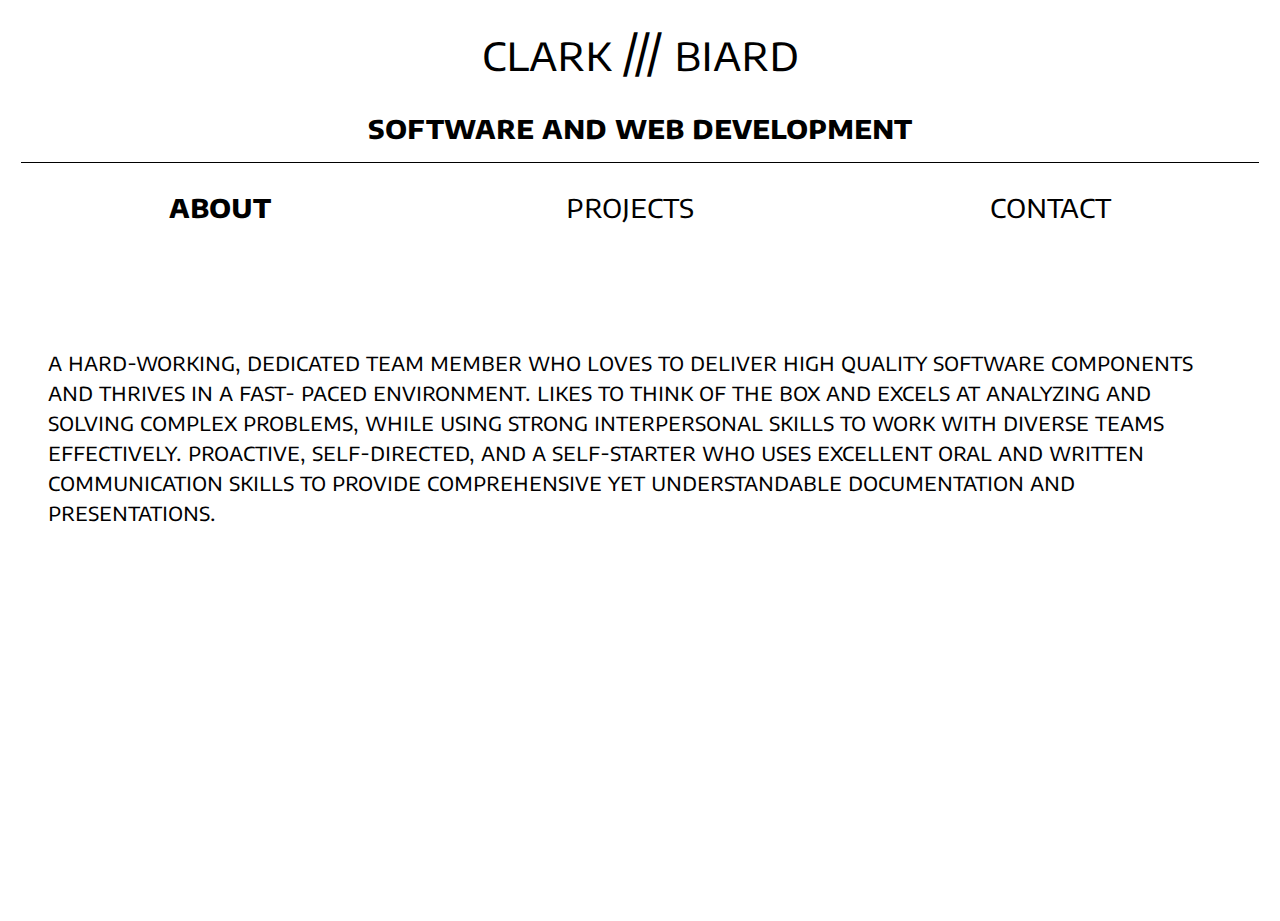
==== commit 488a1880: "hmmm" ====
--- a/index.html
+++ b/index.html
@@ -1,48 +1,28 @@
-﻿<!DOCTYPE html>
-
-<!--
-     HTML code used with Epic Games HTML5 projects
-
-     much of this is for UE4 development purposes.
-
-     to create a custom HTML file for your project:
-     - make a copy of this file - or make one from scratch
-     - and put it in: "your project folder"/Build/HTML/GameX.html.template
--->
-
+<!DOCTYPE html>
 <html lang="en">
 <head>
-	<title>MyProject3</title>
-	<meta charset="utf-8">
-	<meta name="viewport" content="width=device-width, initial-scale=1">
-
-	<script src="https://code.jquery.com/jquery-2.1.3.min.js"></script>
-	<script src="https://maxcdn.bootstrapcdn.com/bootstrap/3.3.4/js/bootstrap.min.js"></script>
-	<link href="https://maxcdn.bootstrapcdn.com/bootstrap/3.3.4/css/bootstrap.min.css" rel="stylesheet">
-
-	<link href="MyProject3.css" rel="stylesheet">
+    <meta charset="UTF-8">
+    <meta http-equiv="X-UA-Compatible" content="IE=edge">
+    <meta name="viewport" content="width=device-width, initial-scale=1.0">
+    <link rel="preconnect" href="https://fonts.googleapis.com">
+    <link rel ="stylesheet" href = "style.css">
+<link rel="preconnect" href="https://fonts.gstatic.com" crossorigin>
+<link rel="preconnect" href="https://fonts.googleapis.com">
+<link rel="preconnect" href="https://fonts.gstatic.com" crossorigin>
+<link href="https://fonts.googleapis.com/css2?family=Encode+Sans+SC:wght@100&display=swap" rel="stylesheet">
+    <title>Clark Biard</title>
 </head>
 <body>
-
-<div class="wrapper" id="mainarea">
-	<div class="alert alert-warning centered-axis-xy" style="min-height: 20px; display:none;" role="alert" id="compilingmessage">
-		<div id='loadTasks'> </div>
-	</div>
-	<!-- The "tabindex=0" specifier on the canvas is important to allow it to capture keyboard focus when clicking on it with a mouse -->
-	<canvas tabindex=0 id="canvas" class="emscripten" oncontextmenu="event.preventDefault()" style="display:none;">
-</div>
-<div class="row buttonarea text-center" id="buttonrow">
-	<div class="col-sm-2 text-center"></div>
-	<div class="col-sm-2 text-center"><button type="button" class="btn btn-primary" onclick="try { Module['pauseMainLoop'](); } catch(e) {console.error(e);}">Pause</button></div>
-	<div class="col-sm-2 text-center"><button type="button" class="btn btn-primary" onclick="try { Module['resumeMainLoop'](); } catch(e) {console.error(e);}">Resume</button></div>
-	<div class="col-sm-2 text-center"><button type="button" class="btn btn-primary" onclick="var w = document.getElementById('logwindow'); w.style.display = w.style.display ? '' : 'none';">Toggle Log</button></div>
-	<div class="col-sm-2 text-center"><button type="button" class="btn btn-primary" id='clear_indexeddb' onclick="try { deleteIndexedDBStorage(); } catch(e) {console.error(e);}">Clear IndexedDB</button></div>
-	<div class="col-sm-2 text-center"><button type="button" class="btn btn-primary" id="fullscreen_request">FullScreen</button></div>
-	<div class="col-sm-2 text-center"></div>
-	<div class="col-sm-2 text-center"></div>
-</div>
-<div class="texthalf text-normal jumbotron " id="logwindow" style='display:none'></div>
-
-<script src="MyProject3.UE4.js"></script>
+    <div id ="home"><a href = ""><button>Clark /// Biard</button></a></div>
+    <h2>Software and Web Development</h2>
+    <section>
+        <div id = "navbar"><a href = "index.html"><button><strong>About</strong></button></a><a href = "projects.html"><button>Projects</button></a><a href = "contact.html"><button>Contact</button></a></div>
+    </section>
+    <section>
+        <div id = "blurb">
+            <p>A hard-working, dedicated team member who loves to deliver high quality software components and thrives in a fast- paced environment. Likes to think of the box and excels at analyzing and solving complex problems, while using strong interpersonal skills to work with diverse teams effectively. Proactive, self-directed, and a self-starter who uses excellent oral and written communication skills to provide comprehensive yet understandable documentation and presentations.</p>
+        </div>
+    </section>
+    
 </body>
-</html>
+</html>--- a/style.css
+++ b/style.css
@@ -0,0 +1,226 @@
+h2{
+    text-align: center;
+    font-family: 'Encode Sans SC', sans-serif;
+    font-size:2em;
+    text-transform:lowercase;
+    border-bottom: .05em solid black;
+    padding-bottom: .5em;
+    padding-top: 1px;
+    margin: calc(10%/6);
+}
+#ASIC{
+    text-align: center;
+    font-family: 'Encode Sans SC', sans-serif;
+    font-size:1.5em;
+    text-transform:lowercase;
+    border-bottom: none;
+    padding-bottom: .5em;
+    padding-top: 1px;
+    margin: calc(10%/6);
+}
+#home{
+    margin: calc(10%/6);
+    display: flex;
+    justify-content: space-around;
+}
+#home button{
+    text-decoration: none;
+    text-transform:lowercase;
+    font-family: 'Encode Sans SC', sans-serif;
+    background: none;
+    border: none;
+    color: black;
+    font-size: 3em;
+    margin: 0em 1em;
+    transition: .5s;
+
+}
+#navbar{
+    margin: calc(10%/6);
+    display: flex;
+    justify-content: space-around;
+
+}
+#navbar button{
+    text-decoration: none;
+    text-transform:lowercase;
+    font-family: 'Encode Sans SC', sans-serif;
+    background: none;
+    border: none;
+    color: black;
+    font-size: 2em;
+    margin: 0em 1em;
+    transition: .5s;
+    
+}
+#blurb{
+    text-decoration: none;
+    text-transform:lowercase;
+    font-family: 'Encode Sans SC', sans-serif;
+    background: none;
+    border: none;
+    color: black;
+    margin-top: 5em;
+    margin-left: 2em;
+    margin-right: 2em;
+    font-size: 1.5em;
+    
+}
+#navbar button:hover{
+    transform:translateX(-.05em) translateY(-.05em) scale(102.5%);
+}
+.photo{
+    width: 30%;
+    margin: calc(10%/6);
+    filter: grayscale(100%);
+    transition: .5s;   
+}
+.photo:hover{
+    filter: grayscale(0%);
+    box-shadow: 25px 25px 2.5px black;
+    transform:translateX(-25px) translateY(-25px) scale(102.5%);
+}
+html {
+    box-sizing: border-box;
+  }
+  
+  *,
+  *:before,
+  *:after {
+    box-sizing: inherit;
+  }
+  
+  body {
+    margin: 0;
+    min-height: 100vh;
+    font-size: 1rem;
+    line-height: 1.25;
+
+  }
+  
+  .grid {
+    width: 100%;
+    max-width: 60rem;
+    margin-left: auto;
+    margin-right: auto;
+  
+    display: flex;
+    -webkit-box-orient: horizontal;
+    -webkit-box-direction: normal;
+    flex-direction: row;
+    flex-wrap: wrap;
+  }
+  
+  .grid-block {
+    width: 50%;
+    min-height: 11.25rem;
+    padding: 1rem;
+  }
+  
+  .image-grid {
+
+    -webkit-perspective: 1000px;
+    perspective: 1000px;
+  }
+  
+  .image-grid .tile-link:hover .tile-img {
+    top: -1rem;
+    left: -1rem;
+  }
+  
+  .image-grid .tile-img {
+    position: relative;
+    top: 0;
+    left: 0;
+    -webkit-transition-property: opacity, top, left, box-shadow;
+    transition-property: opacity, top, left, box-shadow;
+  }
+  
+  .tile-link {
+    display: block;
+  }
+  
+  .tile-link:hover .tile-img {
+    opacity: 1;
+  }
+  
+  .tile-link:hover .tile-img-link {
+    display: block;
+  }
+  
+  .tile-link:hover .tile-img-link:hover .tile-img {
+    opacity: 0.5;
+  }
+  
+  .tile-img {
+    display: block;
+    width: 100%;
+    height: auto;
+    opacity: 1;
+    -webkit-transition-property: opacity;
+    transition-property: opacity;
+    -webkit-transition-duration: 0.125s;
+    transition-duration: 0.125s;
+    -webkit-transition-timing-function: ease-in;
+    transition-timing-function: ease-in;
+  }
+  .tile-link:hover .tile-img1 {
+    box-shadow: 5px 5px rgba(244, 170, 200, 0.4),
+      10px 10px rgba(244, 170, 200, 0.3), 15px 15px rgba(244, 170, 200, 0.2),
+      20px 20px rgba(244, 170, 200, 0.1), 25px 25px rgba(244, 170, 200, 0.05);
+  }
+  
+  .tile-link:hover .tile-img2 {
+    box-shadow: 5px 5px rgba(45, 186, 233, 0.4), 10px 10px rgba(45, 186, 233, 0.3),
+      15px 15px rgba(45, 186, 233, 0.2), 20px 20px rgba(45, 186, 233, 0.1),
+      25px 25px rgba(45, 186, 233, 0.05);
+  }
+  
+  .tile-link:hover .tile-img3 {
+    box-shadow: 5px 5px rgba(214, 221, 244, 0.4),
+      10px 10px rgba(214, 221, 244, 0.3), 15px 15px rgba(214, 221, 244, 0.2),
+      20px 20px rgba(214, 221, 244, 0.1), 25px 25px rgba(214, 221, 244, 0.05);
+  }
+  
+  .tile-link:hover .tile-img4 {
+    box-shadow: 5px 5px rgba(82, 119, 192, 0.4), 10px 10px rgba(82, 119, 192, 0.3),
+      15px 15px rgba(82, 119, 192, 0.2), 20px 20px rgba(82, 119, 192, 0.1),
+      25px 25px rgba(82, 119, 192, 0.05);
+  }
+  
+  .tile-link:hover .tile-img5 {
+    box-shadow: 5px 5px rgba(138, 218, 245, 0.4),
+      10px 10px rgba(138, 218, 245, 0.3), 15px 15px rgba(138, 218, 245, 0.2),
+      20px 20px rgba(138, 218, 245, 0.1), 25px 25px rgba(138, 218, 245, 0.05);
+  }
+  
+  .tile-link:hover .tile-img6 {
+    box-shadow: 5px 5px rgba(203, 215, 193, 0.4),
+      10px 10px rgba(203, 215, 193, 0.3), 15px 15px rgba(203, 215, 193, 0.2),
+      20px 20px rgba(203, 215, 193, 0.1), 25px 25px rgba(203, 215, 193, 0.05);
+  }
+  
+  .tile-link:hover .tile-img7 {
+    box-shadow: 5px 5px rgba(91, 209, 250, 0.4), 10px 10px rgba(91, 209, 250, 0.3),
+      15px 15px rgba(91, 209, 250, 0.2), 20px 20px rgba(91, 209, 250, 0.1),
+      25px 25px rgba(91, 209, 250, 0.05);
+  }
+  
+  .tile-link:hover .tile-img8 {
+    box-shadow: 5px 5px rgba(145, 156, 196, 0.4),
+      10px 10px rgba(145, 156, 196, 0.3), 15px 15px rgba(145, 156, 196, 0.2),
+      20px 20px rgba(145, 156, 196, 0.1), 25px 25px rgba(145, 156, 196, 0.05);
+  }
+  
+  .tile-link:hover .tile-img9 {
+    box-shadow: 5px 5px rgba(188, 97, 129, 0.4), 10px 10px rgba(188, 97, 129, 0.3),
+      15px 15px rgba(188, 97, 129, 0.2), 20px 20px rgba(188, 97, 129, 0.1),
+      25px 25px rgba(188, 97, 129, 0.05);
+  }
+  
+  .tile-link:hover .tile-img10 {
+    box-shadow: 5px 5px rgba(4, 140, 231, 0.4), 10px 10px rgba(4, 140, 231, 0.3),
+      15px 15px rgba(4, 140, 231, 0.2), 20px 20px rgba(4, 140, 231, 0.1),
+      25px 25px rgba(4, 140, 231, 0.05);
+  }
+  